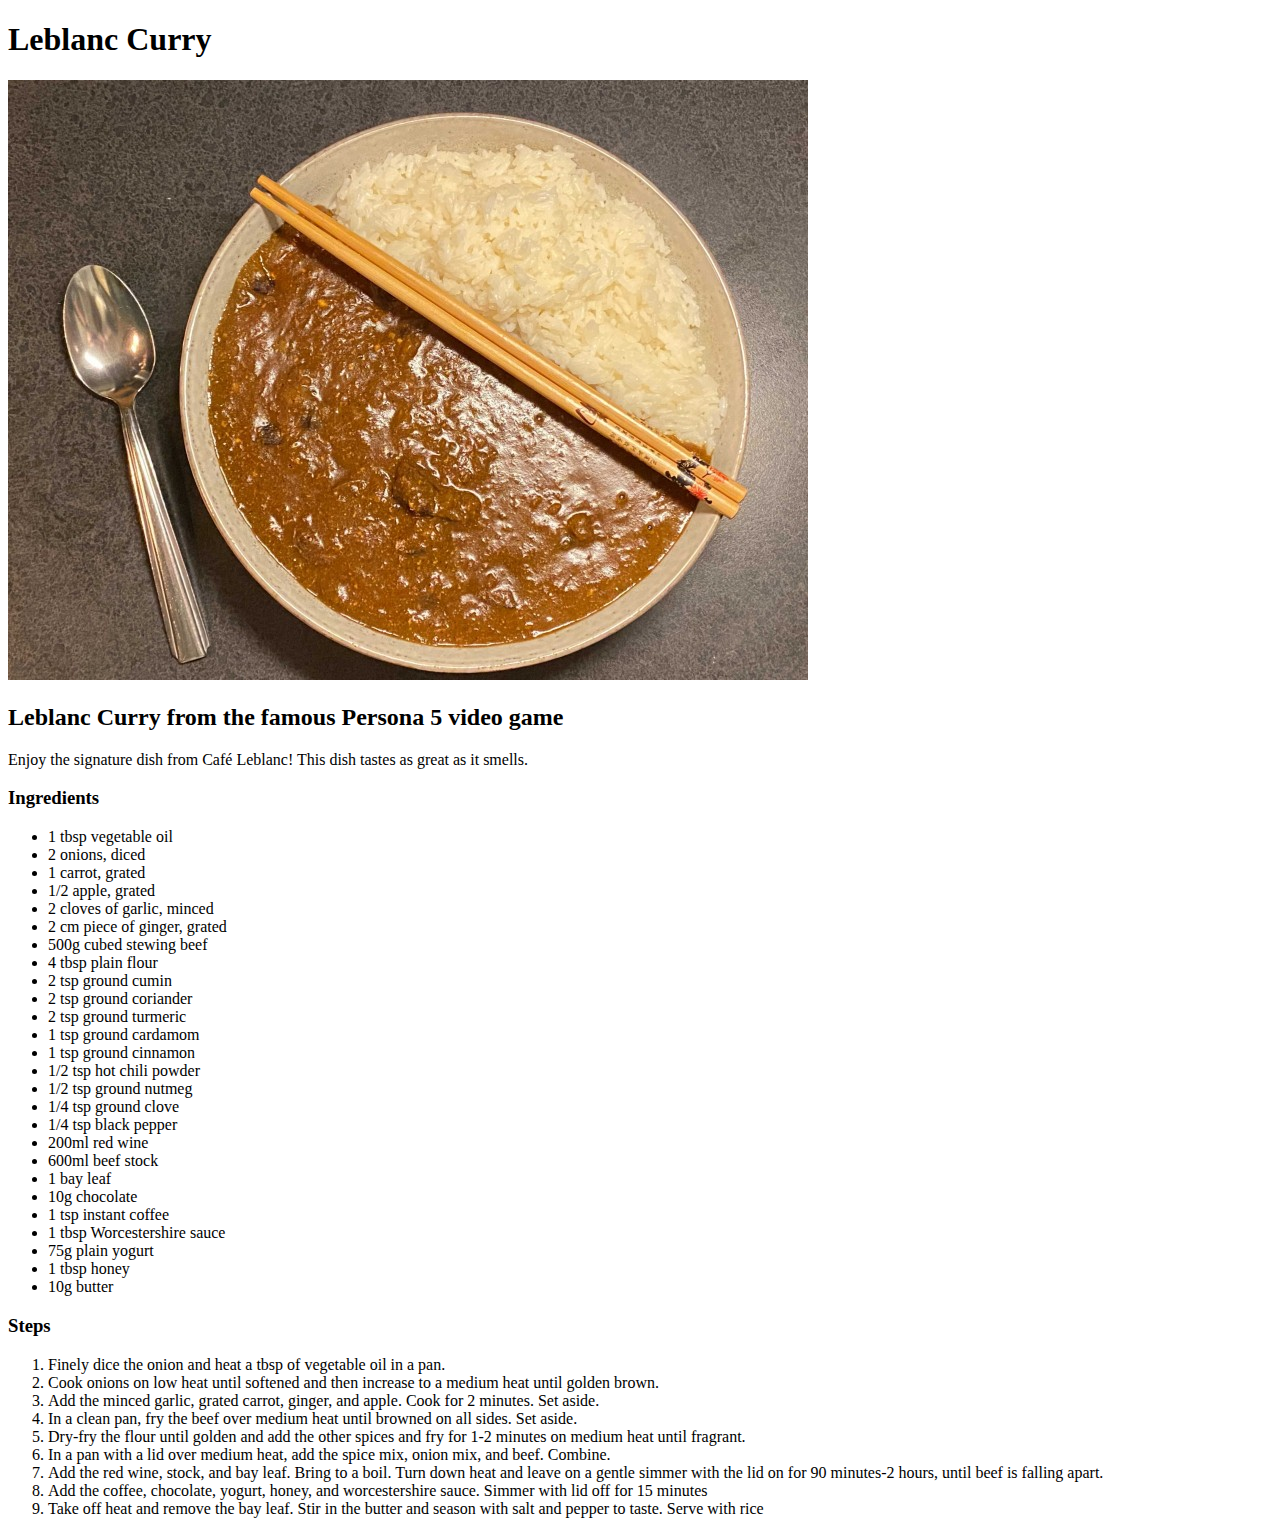
==== recipes/leblanc_curry.html @ 622ee5dd "Add recipes and add link to index.html" ====
<!DOCTYPE html>
<html lang="en">
    <head>
        <meta charset="UtF-8">
        <title>Leblanc Curry</title>
    </head>
    <body>
        <h1>Leblanc Curry</h1>
        <img src="../img/leblanc_curry.jpg" alt="Leblanc curry with a side of rice">
        <h2>Leblanc Curry from the famous Persona 5 video game</h2>
        <p>Enjoy the signature dish from Café Leblanc!  This dish tastes as great as it smells.</p>
        <h3>Ingredients</h3>
        <ul>
            <li>1 tbsp vegetable oil</li>
            <li>2 onions, diced</li>
            <li>1 carrot, grated</li>
            <li>1/2 apple, grated</li>
            <li>2 cloves of garlic, minced</li>
            <li>2 cm piece of ginger, grated</li>
            <li>500g cubed stewing beef</li>
            <li>4 tbsp plain flour</li>
            <li>2 tsp ground cumin</li>
            <li>2 tsp ground coriander</li>
            <li>2 tsp ground turmeric</li>
            <li>1 tsp ground cardamom</li>
            <li>1 tsp ground cinnamon</li>
            <li>1/2 tsp hot chili powder</li>
            <li>1/2 tsp ground nutmeg</li>
            <li>1/4 tsp ground clove</li>
            <li>1/4 tsp black pepper</li>
            <li>200ml red wine</li>
            <li>600ml beef stock</li>
            <li>1 bay leaf</li>
            <li>10g chocolate</li>
            <li>1 tsp instant coffee</li>
            <li>1 tbsp Worcestershire sauce</li>
            <li>75g plain yogurt</li>
            <li>1 tbsp honey</li>
            <li>10g butter</li>
        </ul>
        <h3>Steps</h3>
        <ol>
            <li>Finely dice the onion and heat a tbsp of vegetable oil in a pan.</li>
            <li>Cook onions on low heat until softened and then increase to a medium heat until golden brown.</li>
            <li>Add the minced garlic, grated carrot, ginger, and apple.  Cook for 2 minutes.  Set aside.</li>
            <li>In a clean pan, fry the beef over medium heat until browned on all sides.  Set aside.</li>
            <li>Dry-fry the flour until golden and add the other spices and fry for 1-2 minutes on medium heat until fragrant.</li>
            <li>In a pan with a lid over medium heat, add the spice mix, onion mix, and beef.  Combine.</li>
            <li>Add the red wine, stock, and bay leaf.  Bring to a boil.  Turn down heat and leave on a gentle simmer with the lid on for 90 minutes-2 hours, until beef is falling apart.</li>
            <li>Add the coffee, chocolate, yogurt, honey, and worcestershire sauce.  Simmer with lid off for 15 minutes</li>
            <li>Take off heat and remove the bay leaf.  Stir in the butter and season with salt and pepper to taste.  Serve with rice</li>
        </ol>
    </body>
</html>
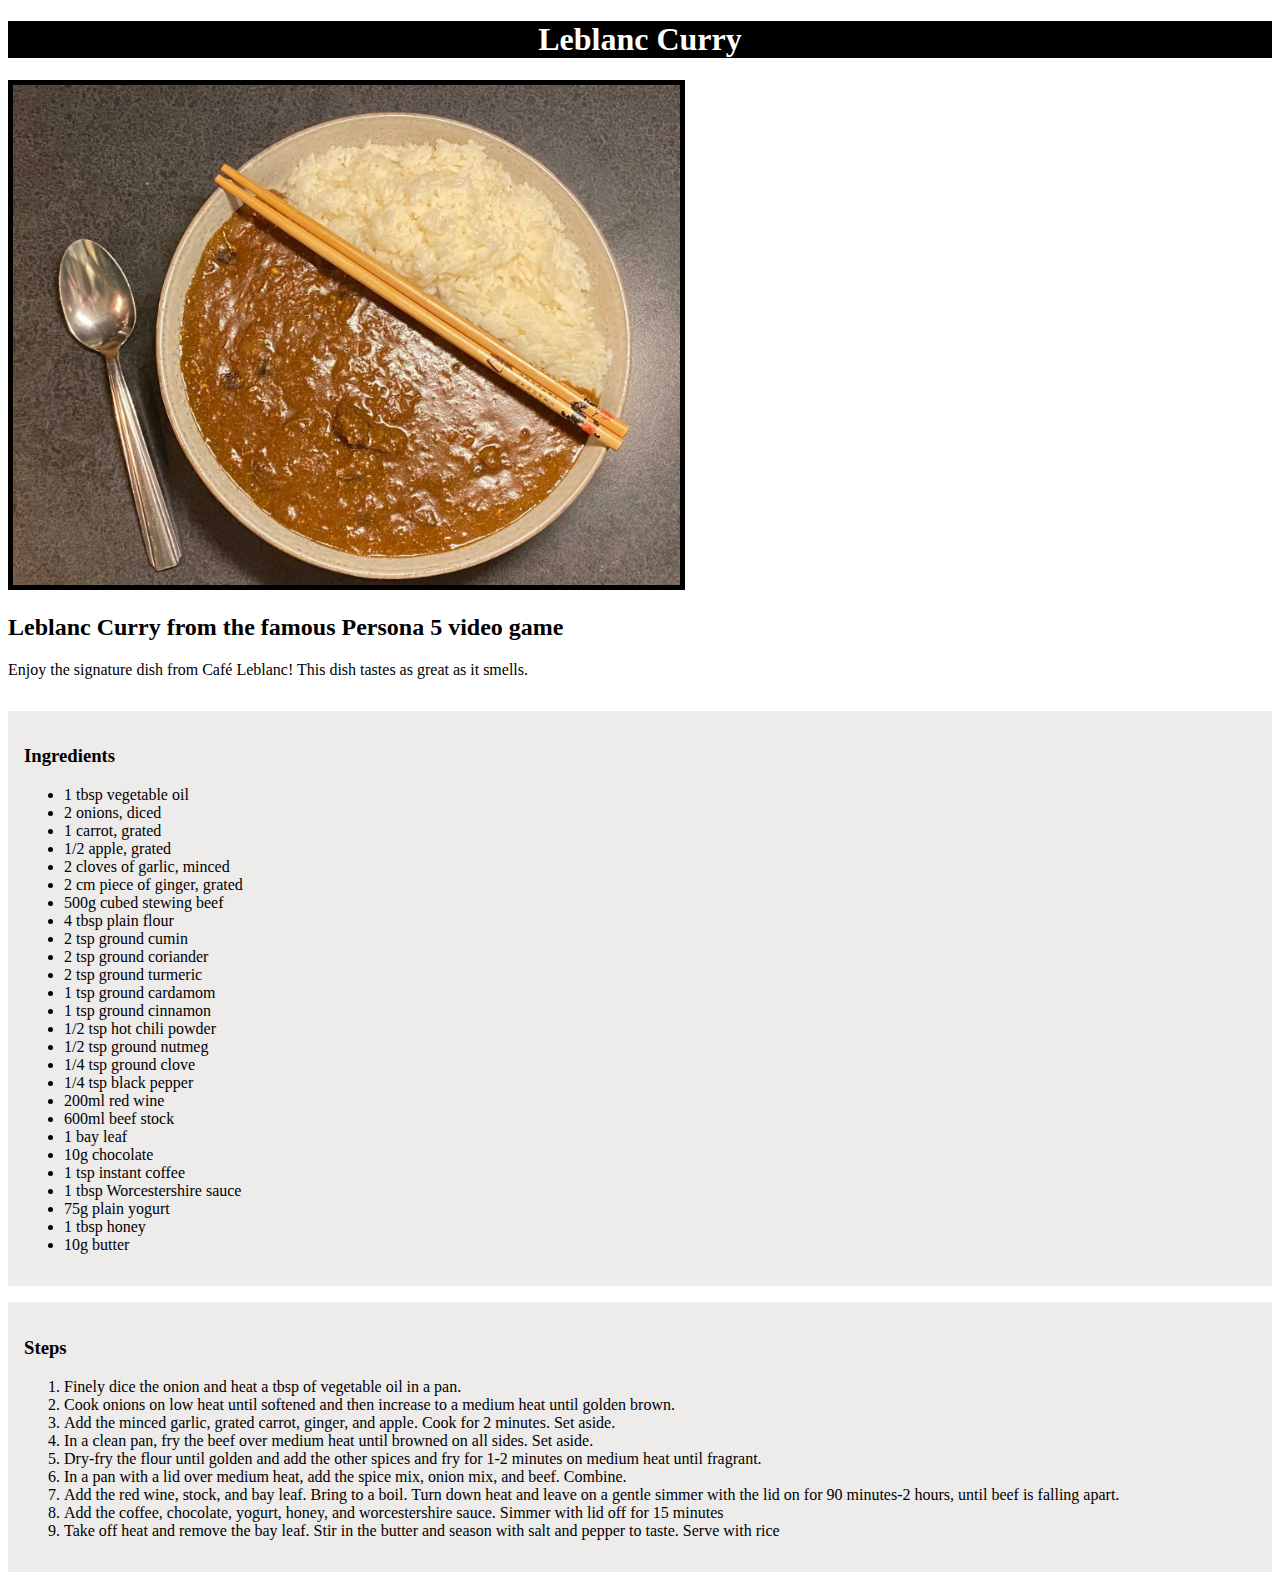
==== commit ac8dd2a8: "Style recipe pages" ====
--- a/recipes/leblanc_curry.html
+++ b/recipes/leblanc_curry.html
@@ -3,52 +3,57 @@
     <head>
         <meta charset="UtF-8">
         <title>Leblanc Curry</title>
+        <link rel="stylesheet" href="../style.css">
     </head>
     <body>
         <h1>Leblanc Curry</h1>
         <img src="../img/leblanc_curry.jpg" alt="Leblanc curry with a side of rice">
         <h2>Leblanc Curry from the famous Persona 5 video game</h2>
         <p>Enjoy the signature dish from Café Leblanc!  This dish tastes as great as it smells.</p>
-        <h3>Ingredients</h3>
-        <ul>
-            <li>1 tbsp vegetable oil</li>
-            <li>2 onions, diced</li>
-            <li>1 carrot, grated</li>
-            <li>1/2 apple, grated</li>
-            <li>2 cloves of garlic, minced</li>
-            <li>2 cm piece of ginger, grated</li>
-            <li>500g cubed stewing beef</li>
-            <li>4 tbsp plain flour</li>
-            <li>2 tsp ground cumin</li>
-            <li>2 tsp ground coriander</li>
-            <li>2 tsp ground turmeric</li>
-            <li>1 tsp ground cardamom</li>
-            <li>1 tsp ground cinnamon</li>
-            <li>1/2 tsp hot chili powder</li>
-            <li>1/2 tsp ground nutmeg</li>
-            <li>1/4 tsp ground clove</li>
-            <li>1/4 tsp black pepper</li>
-            <li>200ml red wine</li>
-            <li>600ml beef stock</li>
-            <li>1 bay leaf</li>
-            <li>10g chocolate</li>
-            <li>1 tsp instant coffee</li>
-            <li>1 tbsp Worcestershire sauce</li>
-            <li>75g plain yogurt</li>
-            <li>1 tbsp honey</li>
-            <li>10g butter</li>
-        </ul>
-        <h3>Steps</h3>
-        <ol>
-            <li>Finely dice the onion and heat a tbsp of vegetable oil in a pan.</li>
-            <li>Cook onions on low heat until softened and then increase to a medium heat until golden brown.</li>
-            <li>Add the minced garlic, grated carrot, ginger, and apple.  Cook for 2 minutes.  Set aside.</li>
-            <li>In a clean pan, fry the beef over medium heat until browned on all sides.  Set aside.</li>
-            <li>Dry-fry the flour until golden and add the other spices and fry for 1-2 minutes on medium heat until fragrant.</li>
-            <li>In a pan with a lid over medium heat, add the spice mix, onion mix, and beef.  Combine.</li>
-            <li>Add the red wine, stock, and bay leaf.  Bring to a boil.  Turn down heat and leave on a gentle simmer with the lid on for 90 minutes-2 hours, until beef is falling apart.</li>
-            <li>Add the coffee, chocolate, yogurt, honey, and worcestershire sauce.  Simmer with lid off for 15 minutes</li>
-            <li>Take off heat and remove the bay leaf.  Stir in the butter and season with salt and pepper to taste.  Serve with rice</li>
-        </ol>
+        <section class="one_section">
+            <h3>Ingredients</h3>
+            <ul>
+                <li>1 tbsp vegetable oil</li>
+                <li>2 onions, diced</li>
+                <li>1 carrot, grated</li>
+                <li>1/2 apple, grated</li>
+                <li>2 cloves of garlic, minced</li>
+                <li>2 cm piece of ginger, grated</li>
+                <li>500g cubed stewing beef</li>
+                <li>4 tbsp plain flour</li>
+                <li>2 tsp ground cumin</li>
+                <li>2 tsp ground coriander</li>
+                <li>2 tsp ground turmeric</li>
+                <li>1 tsp ground cardamom</li>
+                <li>1 tsp ground cinnamon</li>
+                <li>1/2 tsp hot chili powder</li>
+                <li>1/2 tsp ground nutmeg</li>
+                <li>1/4 tsp ground clove</li>
+                <li>1/4 tsp black pepper</li>
+                <li>200ml red wine</li>
+                <li>600ml beef stock</li>
+                <li>1 bay leaf</li>
+                <li>10g chocolate</li>
+                <li>1 tsp instant coffee</li>
+                <li>1 tbsp Worcestershire sauce</li>
+                <li>75g plain yogurt</li>
+                <li>1 tbsp honey</li>
+                <li>10g butter</li>
+            </ul>
+        </section>
+        <section class="two_section">
+            <h3>Steps</h3>
+            <ol>
+                <li>Finely dice the onion and heat a tbsp of vegetable oil in a pan.</li>
+                <li>Cook onions on low heat until softened and then increase to a medium heat until golden brown.</li>
+                <li>Add the minced garlic, grated carrot, ginger, and apple.  Cook for 2 minutes.  Set aside.</li>
+                <li>In a clean pan, fry the beef over medium heat until browned on all sides.  Set aside.</li>
+                <li>Dry-fry the flour until golden and add the other spices and fry for 1-2 minutes on medium heat until fragrant.</li>
+                <li>In a pan with a lid over medium heat, add the spice mix, onion mix, and beef.  Combine.</li>
+                <li>Add the red wine, stock, and bay leaf.  Bring to a boil.  Turn down heat and leave on a gentle simmer with the lid on for 90 minutes-2 hours, until beef is falling apart.</li>
+                <li>Add the coffee, chocolate, yogurt, honey, and worcestershire sauce.  Simmer with lid off for 15 minutes</li>
+                <li>Take off heat and remove the bay leaf.  Stir in the butter and season with salt and pepper to taste.  Serve with rice</li>
+            </ol>
+        </section>
     </body>
 </html>--- a/style.css
+++ b/style.css
@@ -0,0 +1,18 @@
+section {
+    background-color: rgb(238, 235, 235);
+    padding: 1em;
+    margin: 1em 0;
+}
+h1 {
+    text-align: center;
+    background-color: black;
+    color: white;
+}
+.one_section {
+    margin-top: 2em;
+}
+img {
+    height: 500px;
+    width: auto;
+    border: 5px solid black;
+}
